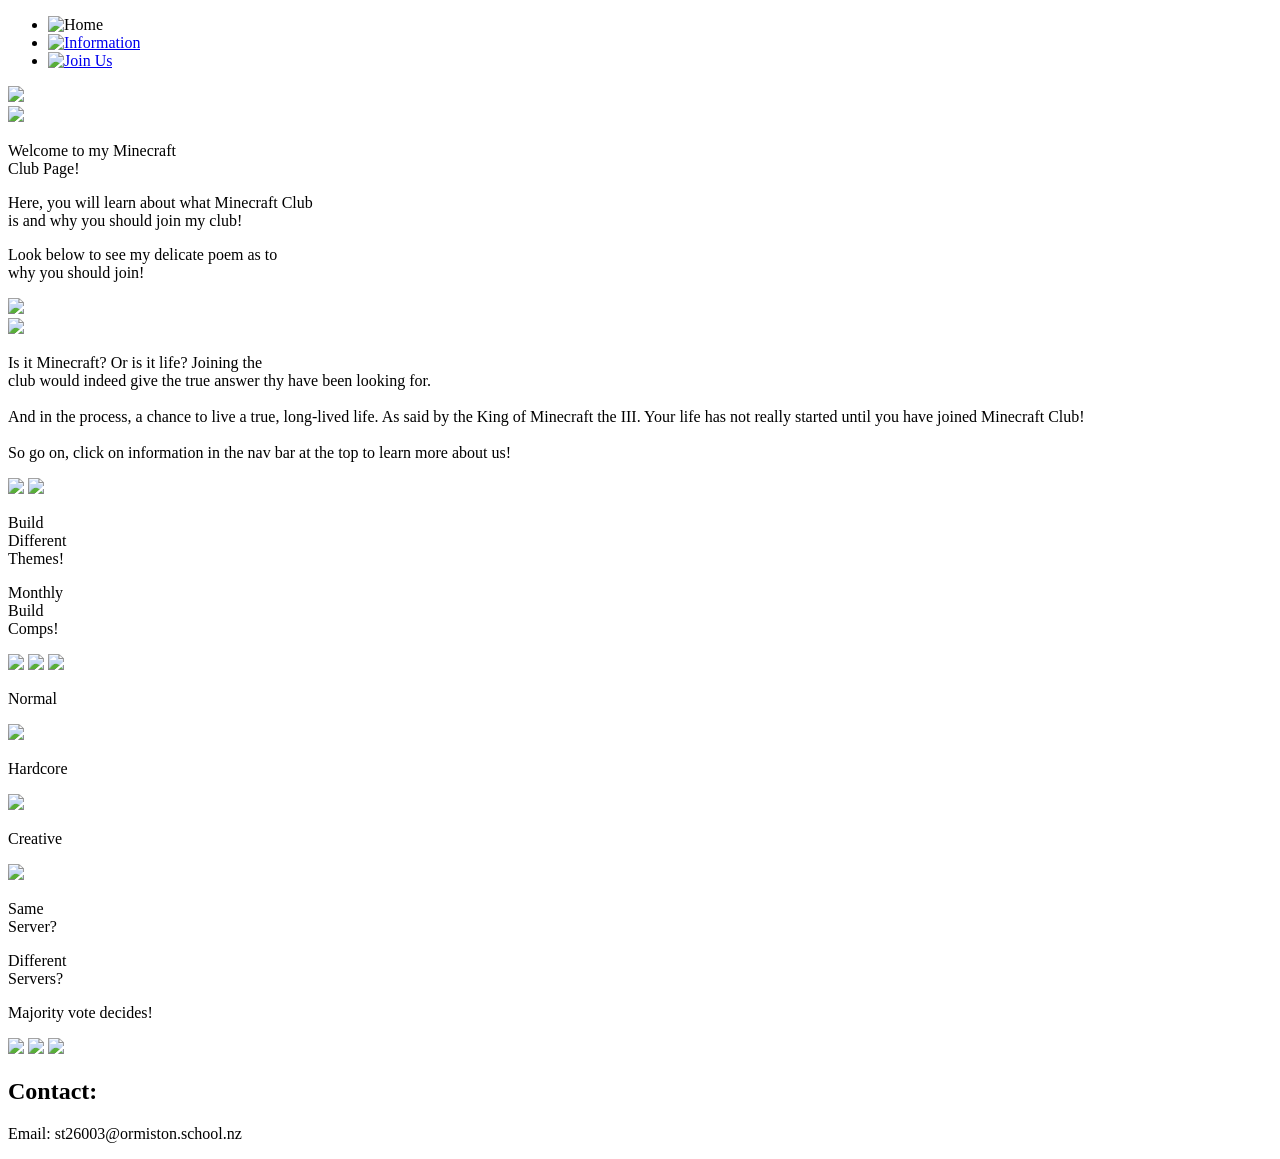
==== index.html @ 47dd3493 "Update index.html" ====
<!DOCTYPE html>
<html lang ="en">
<head>
     <meta charset="UTF-8">
    <meta name="viewport" content="width=device-width, initial-scale=1.0">
    <title>Home Page</title>
    <link rel="stylesheet" href="css/style.css">
    <link rel="preconnect" href="https://fonts.googleapis.com">
<link rel="preconnect" href="https://fonts.gstatic.com" crossorigin>
<link href="https://fonts.googleapis.com/css2?family=Crimson+Pro:ital,wght@0,200..900;1,200..900&family=Pixelify+Sans:wght@400..700&family=Playwrite+NZ+Basic:wght@100..400&family=Space+Mono:ital,wght@0,400;0,700;1,400;1,700&display=swap" rel="stylesheet">
<audio src="image/Minecraft Enderman Teleport Sound.mp3" autoplay></audio>
<audio src="image/audiomass-output (3).mp3" autoplay loop></audio>
<title>Home Page</title>
</head>
<body>
  <!--Image navigation below:-->                              
     <nav>
        <ul class="button">
            <li class="truehome"><img src="image/94b371db41497288e19f349042be27e0.png" alt="Home" width="235" height="60"></li>
            <li><a href="http://127.0.0.1:3000/information.html?serverWindowId=8657c70c-f9d8-4137-a62d-ec5f86cca679"><img src="./image/eba672d4764805235705633ab68124d1.png" alt="Information" class="information"></a></li>
            <li><a href="http://127.0.0.1:3000/join.html?serverWindowId=56132a4d-3811-432d-92e8-90b78476dd92"><img src="/image/c25607216d2eb16930f1f27a1c600486.png" alt="Join Us"></a></li>
        </ul>
    </nav>
    <img src="/image/high res.jpg" class="background" width="650px">
   <div class="image-with-text-container">
    <img src="/image/obsidian.jpg" class="obsidian">
    <div class="image-text">
      <p>Welcome to my Minecraft <br>Club Page!</p>
      <p class="smallp">Here, you will learn about what Minecraft Club <br>is and why 
        you should join my club!
      </p>
      <p class="smallerp">Look below to see my delicate poem as to <br>why you should join!</p>
    </div>
    </div>
    <img src="/image/32872451a1a74f7691b2e6c31c8758fd.png" class="Minecraft">
<div class="container">
  <img src="https://tse4.mm.bing.net/th/id/OIP.Aqi87SGuv-HhrQ3YPjz4HQHaHb?pid=Api&P=0&h=180">
  <p class="poem">Is it Minecraft? Or is it life? Joining the <br> club  
  would indeed give the true answer thy have been looking for. 
  <br><br>And in the process, a chance to live a true, long-lived life. As said by the King of Minecraft the III. Your life has not 
really started until you have joined Minecraft Club! <br><br> So go on, click on information in the nav bar at the top to learn more about us!</p>
<img class="iron" src="image/iron blocks.jpg">
  <img src="https://tse4.mm.bing.net/th/id/OIP.Aqi87SGuv-HhrQ3YPjz4HQHaHb?pid=Api&P=0&h=180">
</div>    
<p class="themes">Build <br>Different <br>Themes!</p>
<p class="info">Monthly <br>Build <br>Comps!</p>
<img class="halloween" src="https://i.redd.it/fzn5cigckqw51.jpg">
<img class="halloween-background" src="image/halloween background.jpg">
<img class="choice" src="image/a385cc2b46b7bd9f6e85f31ff9354bbf.png">
<p class="normal">Normal</p> <img class="heart" src="image/take_me_back_back_home-removebg-preview.png">
<p class="hardcore">Hardcore</p><img class="hardcore-heart" src="image/hardcore bro.gif">
<p class="creative">Creative</p><img class="spinner" src="image/do_dododo_ododood_ododooo-removebg-preview.png">
<p class="same">Same<br>Server?</p>
<p class="different">Different<br>Servers?</p>
<p class="majority"> Majority vote decides!</p>
<img class="bottom" src="image/bikini bottom faded.jpg">
<img class="elite" src="image/so beautiful.jpg">
<img class="black" src="image/black.jpg">
<footer class="contact-info">
  <h2>Contact:
  </h2>
  <p>Email: st26003@ormiston.school.nz</p>
</footer>
</body>
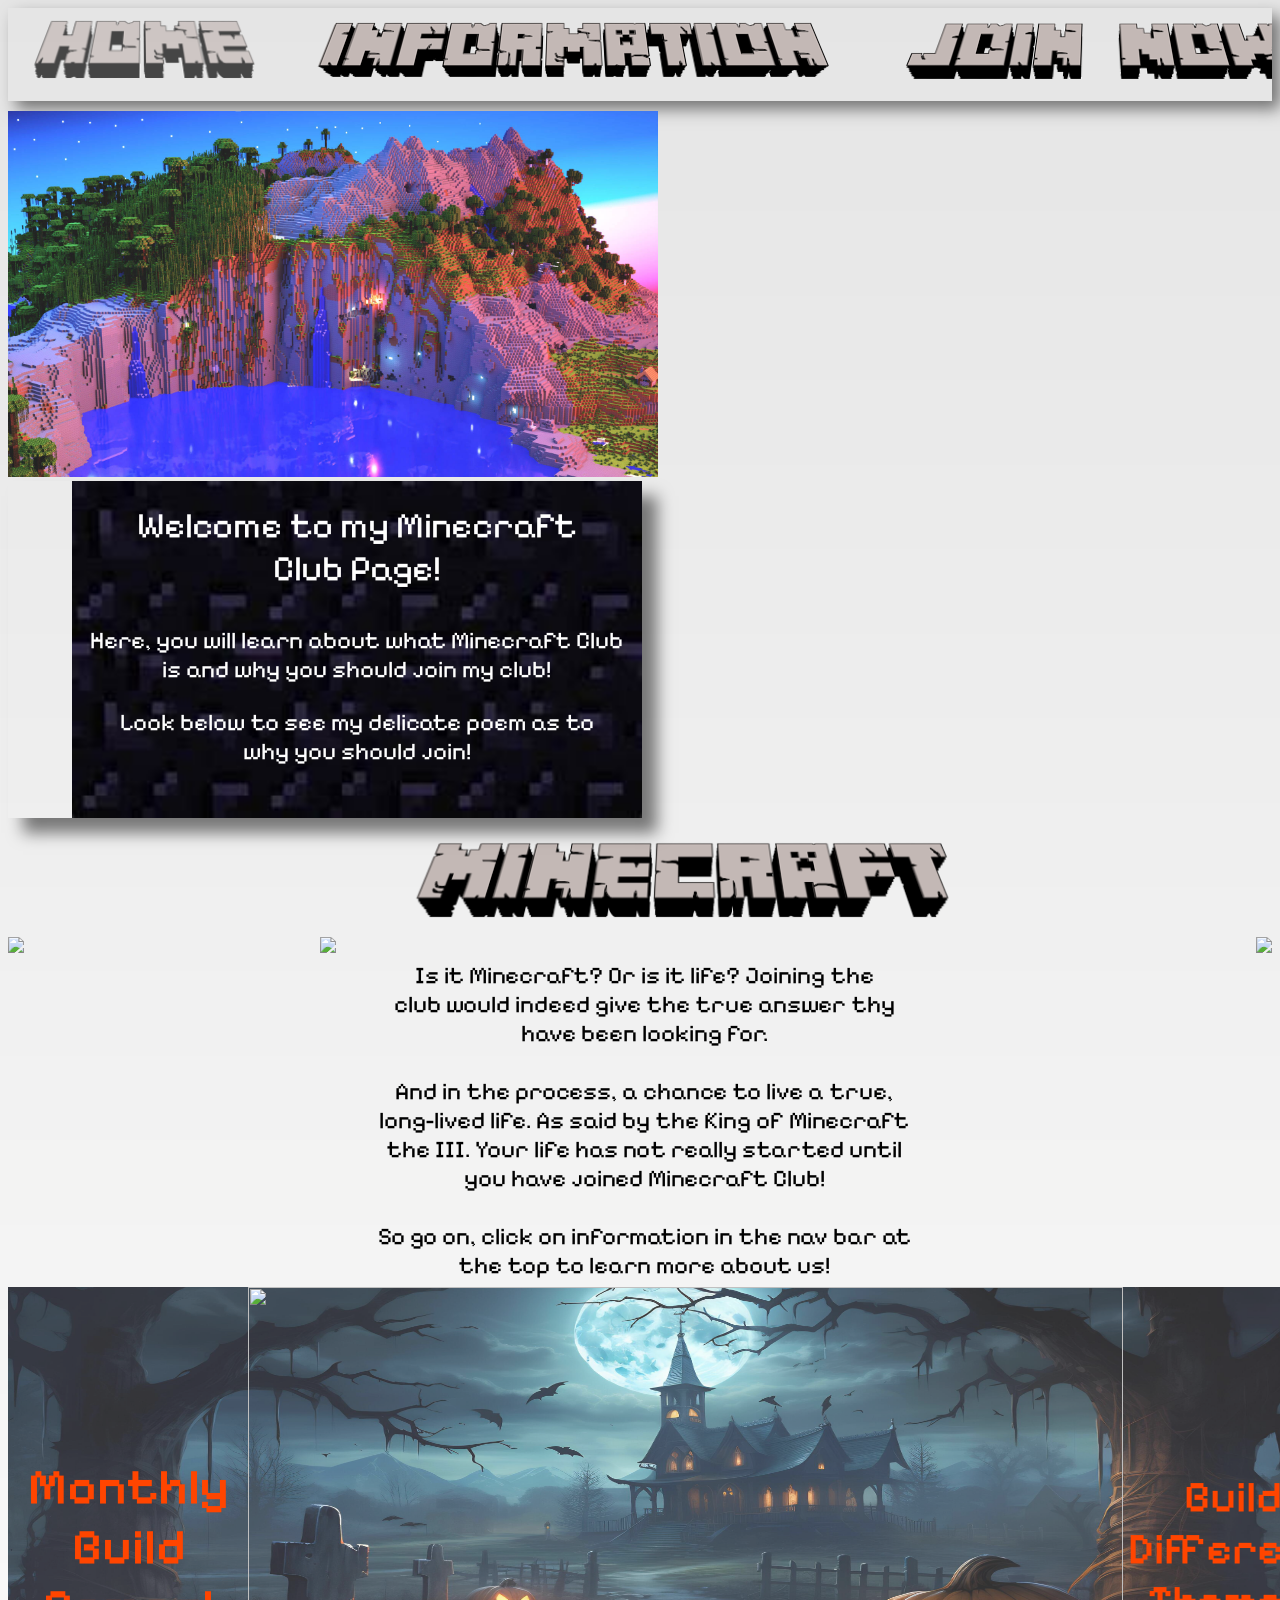
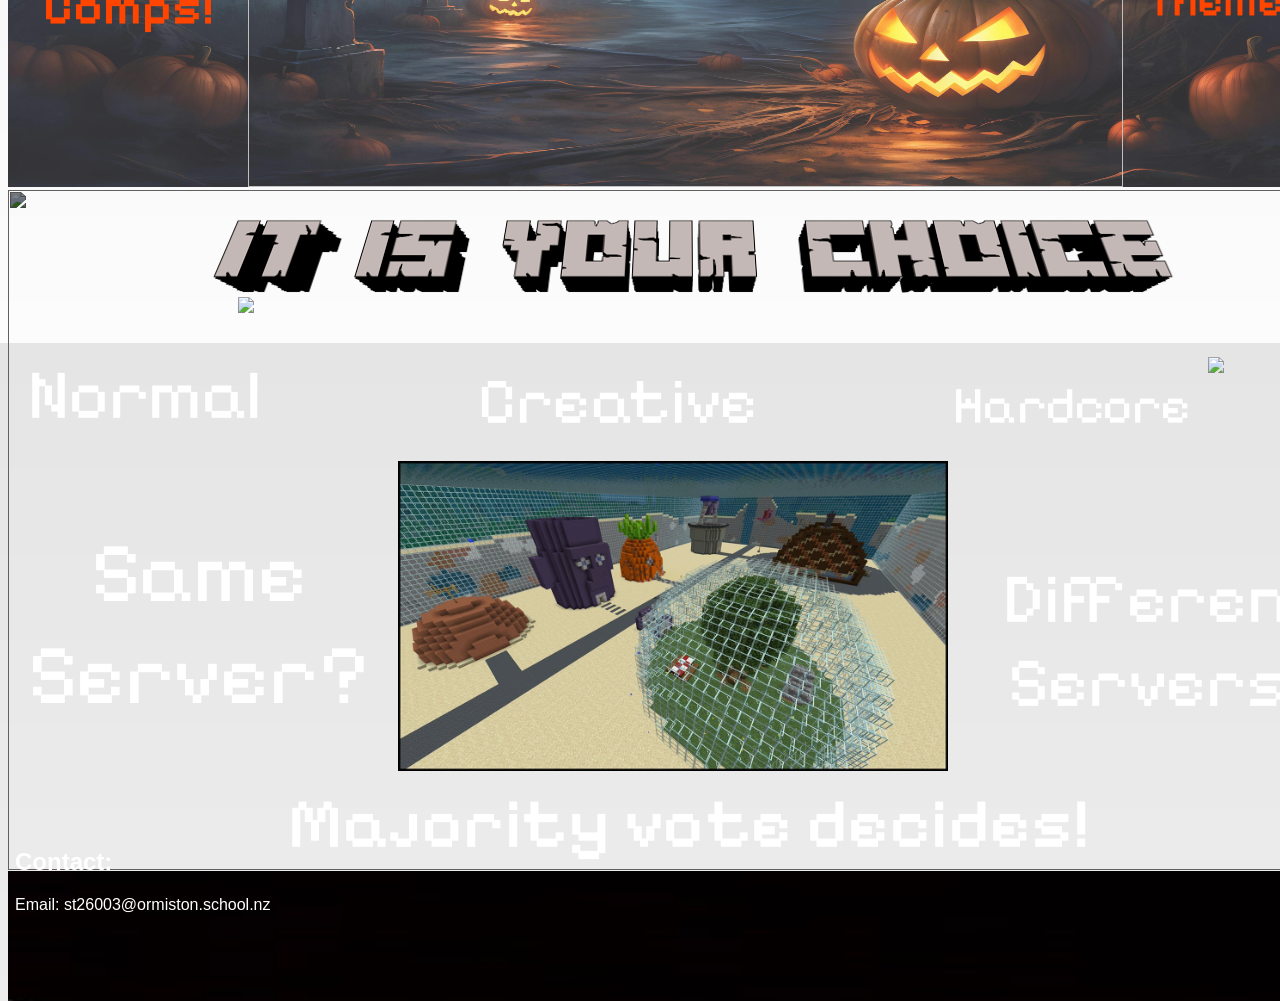
==== commit 1e0a2aeb: "Fix image paths in index.html Updated image paths to remove leading slashes." ====
--- a/index.html
+++ b/index.html
@@ -21,9 +21,9 @@
             <li><a href="http://127.0.0.1:3000/join.html?serverWindowId=56132a4d-3811-432d-92e8-90b78476dd92"><img src="/image/c25607216d2eb16930f1f27a1c600486.png" alt="Join Us"></a></li>
         </ul>
     </nav>
-    <img src="/image/high res.jpg" class="background" width="650px">
+    <img src="image/high res.jpg" class="background" width="650px">
    <div class="image-with-text-container">
-    <img src="/image/obsidian.jpg" class="obsidian">
+    <img src="image/obsidian.jpg" class="obsidian">
     <div class="image-text">
       <p>Welcome to my Minecraft <br>Club Page!</p>
       <p class="smallp">Here, you will learn about what Minecraft Club <br>is and why 
@@ -32,7 +32,7 @@
       <p class="smallerp">Look below to see my delicate poem as to <br>why you should join!</p>
     </div>
     </div>
-    <img src="/image/32872451a1a74f7691b2e6c31c8758fd.png" class="Minecraft">
+    <img src="image/32872451a1a74f7691b2e6c31c8758fd.png" class="Minecraft">
 <div class="container">
   <img src="https://tse4.mm.bing.net/th/id/OIP.Aqi87SGuv-HhrQ3YPjz4HQHaHb?pid=Api&P=0&h=180">
   <p class="poem">Is it Minecraft? Or is it life? Joining the <br> club  
--- a/css/style.css
+++ b/css/style.css
@@ -0,0 +1,303 @@
+body {
+    background-image: linear-gradient(rgba(0,0,0,0.1), rgba(0,0,3,0.01)),url(https://tse2.mm.bing.net/th/id/OIP.APydrFVU73vU4fYcGUv1UgHaFS?pid=Api&P=0&h=180);
+    font-family: 'Pixelify Sans', sans-serif;
+}
+
+html {
+    cursor: url('/image/steve.png'), default;
+}
+img:hover {
+    cursor: url('/image/Minecraft\ Movie\ Steve\ &\ Pickaxe\ Animated--cursor--SweezyCursors.png'), pointer;
+}
+ul {
+background-image: url(https://tse2.mm.bing.net/th/id/OIP.if-Ul8S2yZFORcpKKnSB1gHaEo?pid=Api&P=0&h=180);
+display: flex;
+ box-shadow: 8px 8px 15px rgba(0, 0, 0, 0.5);
+}
+ul { 
+  list-style-type: none;
+  margin: 0;
+  padding: 0;
+  overflow: hidden;
+  background-color: rgb(red, green, blue)
+}
+ul li {
+    border-right: #f9f9f9;
+    transition-duration: 2s;
+}
+ul li:last-child {
+    border: none;
+}
+ul li a {
+    display: block;
+    color: white;
+    text-align: center;
+    padding: 14px 16px;
+    padding-left: 50px;
+    text-decoration: none;
+    font-weight: bold;
+    font-size: x-large;
+    border: none;
+}
+ul li a:hover {
+     background-image: url(https://tse3.mm.bing.net/th/id/OIP.tkURKAT4jhU7mXTzlC4NbAHaEK?pid=Api&P=0&h=180)
+
+ }
+ul li a:hover {
+    transition-duration: 2s;
+}
+ul li a.active {
+    transition-duration: 2s;
+    background-image: url(https://fontmeme.com/temporary/a5ad76f5ac1b506a3ed851af707af981.png);
+}
+.information {
+    transition: 10s;
+    padding-left: 20px;
+}
+.home {
+    font-size: 30px;
+    padding-left: 10px;
+    font-weight: bold;
+    color: white;
+    width: 70px;
+    height: 35px
+}
+.truehome {
+    transform: translateX(20px);
+    opacity: 0.7;
+}
+.information ul li:hover {
+    visibility: hidden;
+
+}
+.container {
+    display: flex;
+}
+.background {
+    image-resolution: from-image;
+    image-resolution: 1000dpi;
+    margin-top: 10px;
+}
+.obsidian {
+    display: inline-block;
+    width: 570px;
+    padding-left: 64px;
+     box-shadow: 15px 15px 15px rgba(0, 0, 0, 0.5);
+}
+.image-with-text-container {
+    position: relative;
+    display: inline-block;
+}
+.image-with-text-container img.obsidian {
+    display: block;
+}
+.image-with-text-container .image-text {
+    position: absolute;
+    top: 44%;
+    left: 50%;
+    transform: translate(-45%, -50%);
+    color: white;
+    font-size: 36px;
+    text-align: center;
+}
+.image-text {
+    width: 100%;
+}
+.smallp {
+    font-size: 24px;
+}
+.smallerp {
+    font-size: 24px;
+}
+.Minecraft {
+    background-image: url(https://tse3.mm.bing.net/th/id/OIP.pvwFhiaq0CiNhVTo_h_0_gHaEK?pid=Api&P=0&h=180);
+   padding: 20px 378px 15px 400px;
+    max-width: 565px;
+} 
+.container {
+    display: flex;
+    justify-content: space-between;
+    align-content: space-between;
+    max-height: 500px;
+    height: 350px;
+}
+.poem {
+    position: absolute;
+    text-align: center;
+    font-size: 24px;
+    font-weight: 400;
+    z-index: 1;
+    margin-left: 360px;
+    margin-right: 360px;
+}
+.iron {
+    position: relative;
+    z-index: -1;
+    width: 640px;
+}
+.truehome {
+    margin-top: 12px;
+}
+.halloween-background {
+    position: absolute;
+    z-index: -1;
+    width: 1335px;
+    height: 500px;
+    opacity: 0.8;
+}
+.halloween {
+    position: absolute;
+z-index: 1;
+ padding-left: 240px;
+ width: 875px;
+ height: 500px;
+}
+.info {
+    position: absolute;
+    z-index: 1;
+    color: orangered;
+    font-size: 50px;
+    text-align: center;
+    margin-left: 20px;
+    transform: translateY(120px);
+    font-weight: 600;
+}
+.themes {
+    position: absolute;
+    transform: translateY(140px);
+    z-index: 1;
+    font-weight: 550;
+    color: orangered;
+    font-size: 44px;
+    text-align: center;
+    padding-left: 1120px
+}
+.choice {
+    transform: translateY(502px);
+    background-image: url(https://tse3.mm.bing.net/th/id/OIP.pvwFhiaq0CiNhVTo_h_0_gHaEK?pid=Api&P=0&h=180);
+    padding: 30px 170px 17px 198px;
+}
+.elite {
+    position: absolute;
+    transform: translateY(-1px);
+    z-index: -1;
+    width: 1336px;
+    height: 680px;
+    filter:brightness(50%)
+}
+.bottom {
+    position: absolute;
+    z-index: 1;
+    width: 550px;
+    transform: translateY(270px);
+    padding-left: 390px;
+}
+.normal {
+    z-index: 1;
+    color: white;
+    transform: translateY(470px);
+    padding-left: 20px;
+    font-size: 70px;
+}
+.heart {
+    position: absolute;
+    z-index: 1;
+    width: 200px;
+    transform: translateY(260px);
+    padding-left: 230px;
+}
+.hardcore-heart {
+    position: absolute;
+    z-index: 1;
+    width: 110px;
+    transform: translateX(1200px);
+    padding-top: 320px;
+}
+.hardcore {
+    position: absolute;
+    z-index: 1;
+    color: white;
+    padding-left: 945px;
+    transform: translateY(285px);
+    font-size: 52px;
+}
+.spinner {
+    position: absolute;
+    z-index: 1;
+    width: 230px;
+    left: 37%;
+    margin-left: 225px;
+    top: 250%;
+}
+.spinner {
+    animation: spin 3s linear infinite;
+}
+@keyframes spin {
+    0% {transform: rotate(0deg);
+    }
+    100% {
+        transform: rotate(360deg);
+    }
+}
+.creative {
+    position: absolute;
+    z-index: 1;
+    color: white;
+    padding-left: 470px;
+    transform: translateY(260px);
+    font-size: 65px;
+}
+.same {
+    position: absolute;
+    z-index: 1;
+    color: white;
+    transform: translateY(400px);
+    font-size: 85px;
+    text-align: center;
+    padding-left: 20px;
+}
+.different {
+     position: absolute;
+    z-index: 1;
+    color: white;
+    transform: translateY(450px);
+    font-size: 70px;
+    text-align: center;
+    padding-left: 995px;
+}
+.majority {
+    z-index: 1;
+    color: white;
+    transform: translateY(745px);
+    font-size: 70px;
+    padding-left: 280px;
+    font-weight: 550;
+}
+.contact-info {
+    font-family: sans-serif;
+    z-index: 1;
+    position: absolute;
+    color: white;
+    padding-left: 7px;
+    bottom: -1630px;
+}
+.black {
+    z-index: -1;
+    transform: translateY(680px);
+    width: 1336px;
+  height: 130px;
+  margin-bottom: 10px;
+}
+.discord {
+    padding-left: 315px;
+    transform: translateY(-34px);
+}
+.rights {
+z-index: 2;
+position: absolute;
+color: white;
+transform: translateY(627px);
+left: 570px;
+font-family: sans-serif;
+font-size: 15;
+}
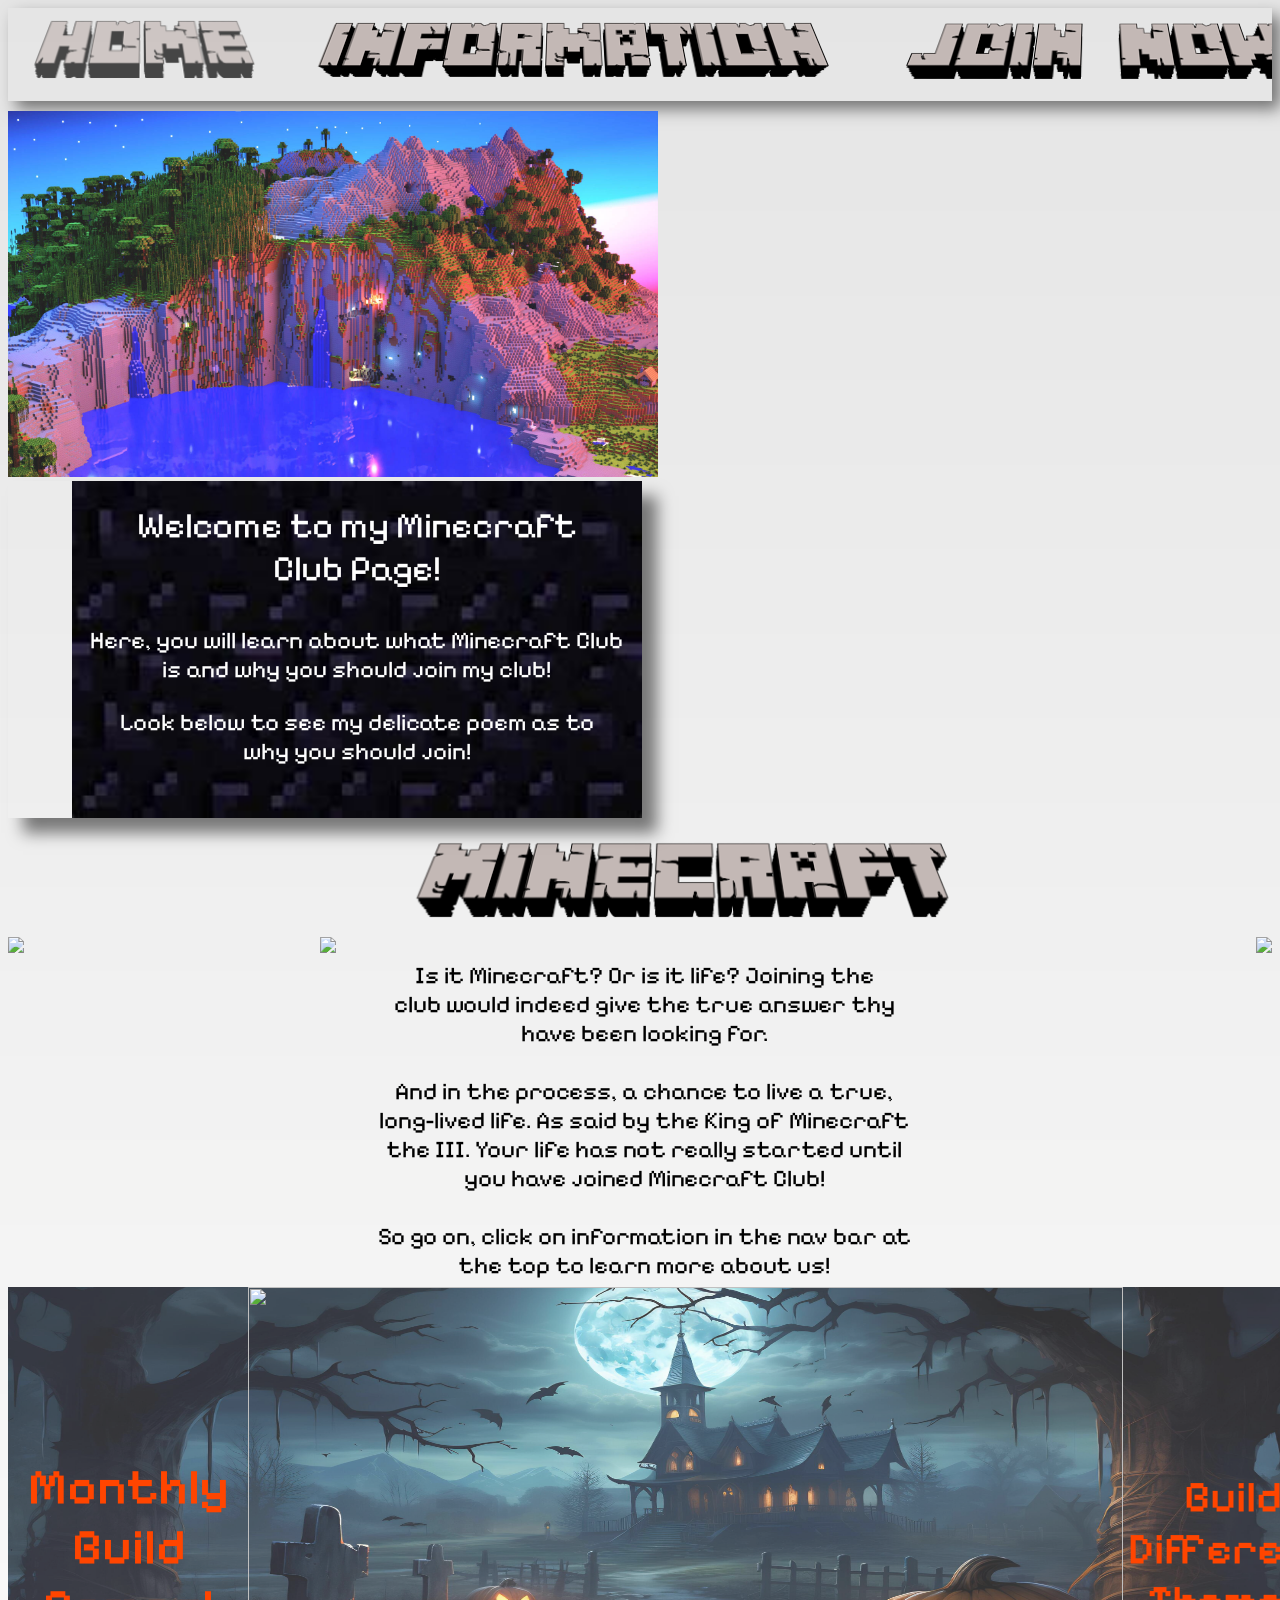
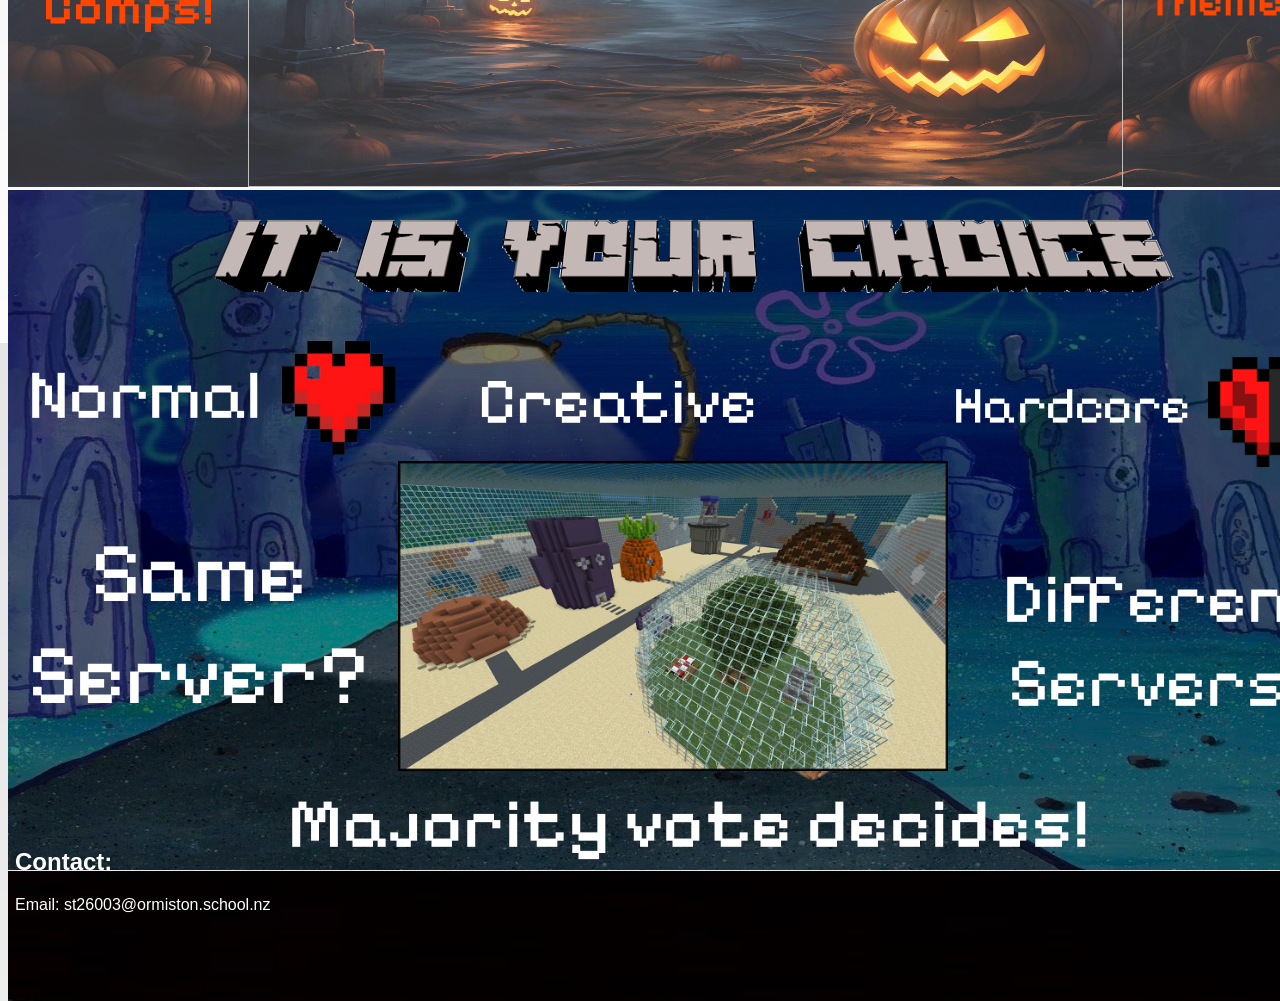
==== commit 1c9d8794: "Update link to information.html for navigation" ====
--- a/index.html
+++ b/index.html
@@ -17,8 +17,8 @@
      <nav>
         <ul class="button">
             <li class="truehome"><img src="image/94b371db41497288e19f349042be27e0.png" alt="Home" width="235" height="60"></li>
-            <li><a href="http://127.0.0.1:3000/information.html?serverWindowId=8657c70c-f9d8-4137-a62d-ec5f86cca679"><img src="./image/eba672d4764805235705633ab68124d1.png" alt="Information" class="information"></a></li>
-            <li><a href="http://127.0.0.1:3000/join.html?serverWindowId=56132a4d-3811-432d-92e8-90b78476dd92"><img src="/image/c25607216d2eb16930f1f27a1c600486.png" alt="Join Us"></a></li>
+            <li><a href="information.html"><img src="./image/eba672d4764805235705633ab68124d1.png" alt="Information" class="information"></a></li>
+            <li><a href="http://127.0.0.1:3000/join.html?serverWindowId=56132a4d-3811-432d-92e8-90b78476dd92"><img src="image/c25607216d2eb16930f1f27a1c600486.png" alt="Join Us"></a></li>
         </ul>
     </nav>
     <img src="image/high res.jpg" class="background" width="650px">
